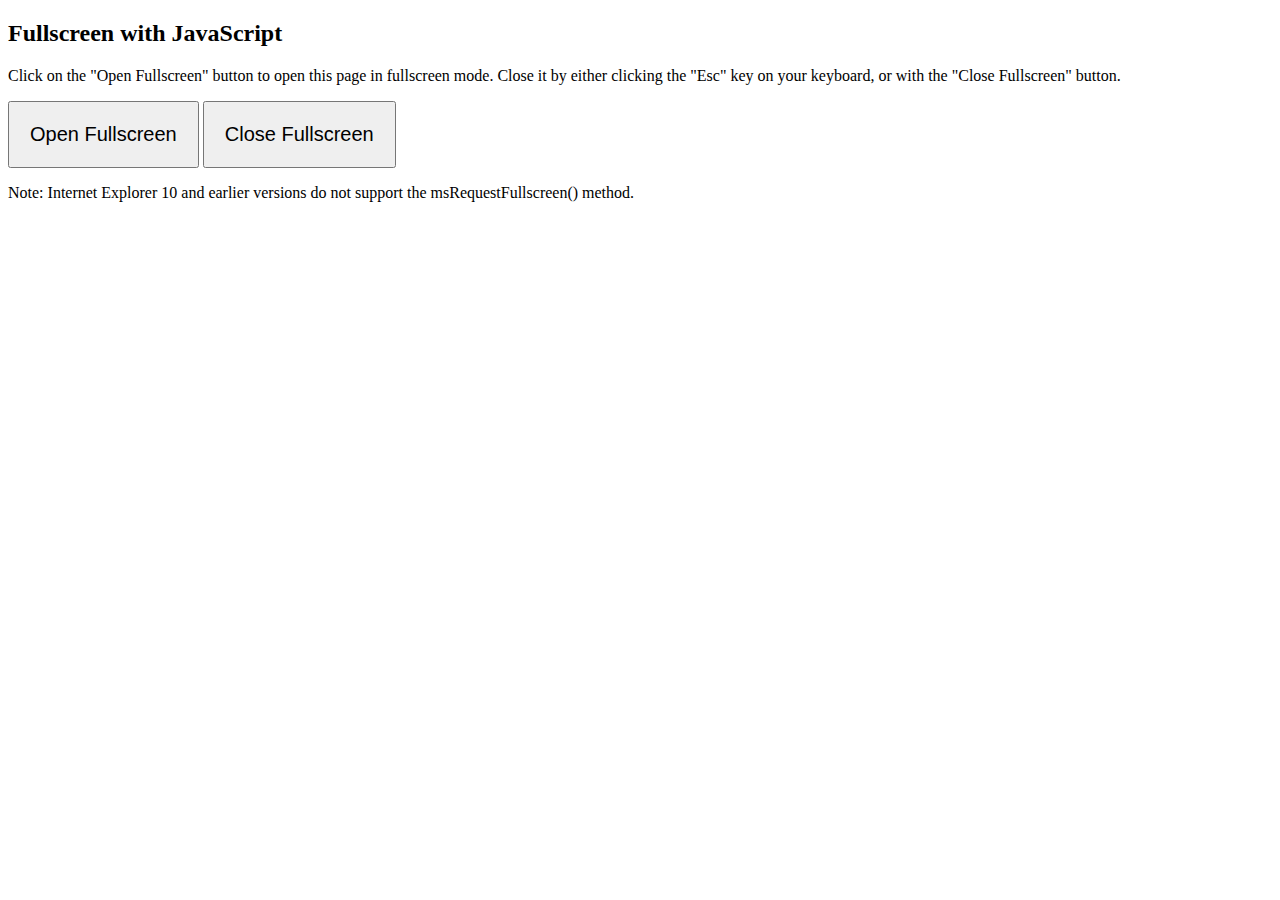
==== index.html @ 07cd29a3 "correctly rename" ====
<!DOCTYPE html>
<html>
<head>
<meta name="viewport" content="width=device-width, initial-scale=1">
<style>
/* Safari syntax */
:-webkit-full-screen {
  background-color: grey;
}

/* IE11 */
:-ms-fullscreen {
  background-color: grey;
}

/* Standard syntax */
:fullscreen {
  background-color: grey;
}

/* Style the button */
button {
  padding: 20px;
  font-size: 20px;
}
</style>
</head>
<body onload="openFullscreen();">

<h2>Fullscreen with JavaScript</h2>
<p>Click on the "Open Fullscreen" button to open this page in fullscreen mode. Close it by either clicking the "Esc" key on your keyboard, or with the "Close Fullscreen" button.</p>


<button onclick="openFullscreen();">Open Fullscreen</button>
<button onclick="closeFullscreen();">Close Fullscreen</button>

<script>
var elem = document.documentElement;
function openFullscreen() {
  if (elem.requestFullscreen) {
    elem.requestFullscreen();
  } else if (elem.webkitRequestFullscreen) { /* Safari */
    elem.webkitRequestFullscreen();
  } else if (elem.msRequestFullscreen) { /* IE11 */
    elem.msRequestFullscreen();
  }
}

function closeFullscreen() {
  if (document.exitFullscreen) {
    document.exitFullscreen();
  } else if (document.webkitExitFullscreen) { /* Safari */
    document.webkitExitFullscreen();
  } else if (document.msExitFullscreen) { /* IE11 */
    document.msExitFullscreen();
  }
}

//openFullscreen();
console.log("HelloLine");
</script>

<p>Note: Internet Explorer 10 and earlier versions do not support the msRequestFullscreen() method.</p>

</body>
</html>
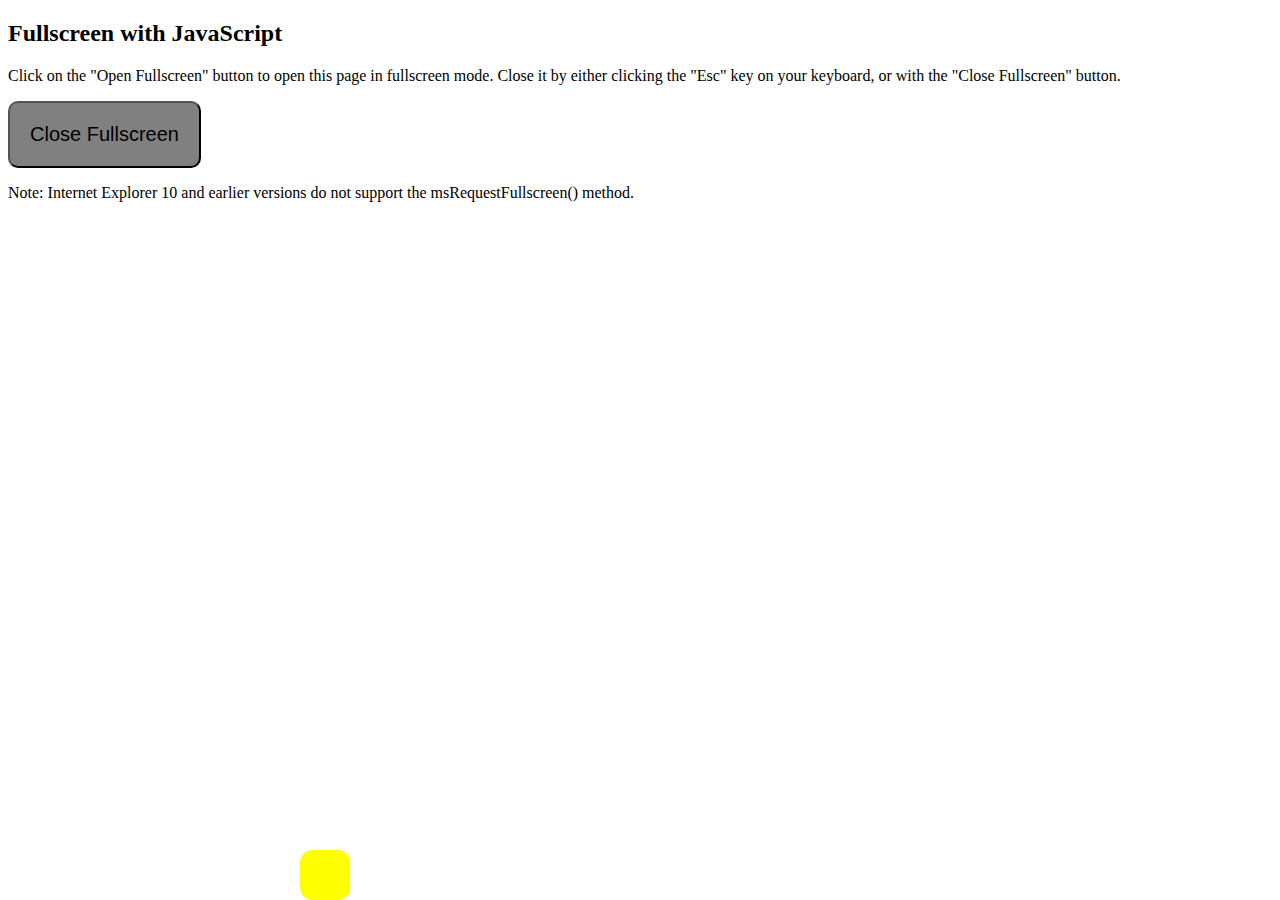
==== commit 01b56c93: "FulScr" ====
--- a/index.html
+++ b/index.html
@@ -2,39 +2,23 @@
 <html>
 <head>
 <meta name="viewport" content="width=device-width, initial-scale=1">
-<style>
-/* Safari syntax */
-:-webkit-full-screen {
-  background-color: grey;
-}
 
-/* IE11 */
-:-ms-fullscreen {
-  background-color: grey;
-}
+<link href="main.css" rel="stylesheet">
+</head>
+<body >
 
-/* Standard syntax */
-:fullscreen {
-  background-color: grey;
-}
-
-/* Style the button */
-button {
-  padding: 20px;
-  font-size: 20px;
-}
-</style>
-</head>
-<body onload="openFullscreen();">
 
 <h2>Fullscreen with JavaScript</h2>
 <p>Click on the "Open Fullscreen" button to open this page in fullscreen mode. Close it by either clicking the "Esc" key on your keyboard, or with the "Close Fullscreen" button.</p>
 
+<div class="place">
 
-<button onclick="openFullscreen();">Open Fullscreen</button>
-<button onclick="closeFullscreen();">Close Fullscreen</button>
+</div>
+<!--<button onclick="openFullscreen();"  >Open Fullscreen</button> -->
+<button onmouseout="localStorage.setItem('1','blue')" onmouseover="localStorage.setItem('1','red')" >Close Fullscreen</button>
 
 <script>
+
 var elem = document.documentElement;
 function openFullscreen() {
   if (elem.requestFullscreen) {
@@ -56,8 +40,36 @@
   }
 }
 
-//openFullscreen();
-console.log("HelloLine");
+/*
+if ("full"==localStorage.getItem('1')){
+	openFullscreen();
+}
+
+function go() {
+  var poem = 'Ночь, улица, фонарь, !!! аптека,* Бессмысленный и тусклый свет.* Живи еще !!! хоть четверть века -* Все будет так. Исхода !!! нет.* Умрешь - начнешь опять сначала* И повторится !!! все, как встарь:* Ночь, ледяная !!! рябь канала,* Аптека, улица, !!! фонарь.*';
+  poem = poem.replace(/\s/g, ' #');
+  var arr = poem.split('#');
+  for (var i = 0; i < arr.length; i++) {
+    setTimeout((function(index){ 
+      return function() {
+        console.log(index + ": " + arr[index])
+      };
+    })(i), 10 * (i + 1))
+  }
+}
+
+go();*/
+
+var x = document.querySelector('button');
+
+
+function sayHi() {
+	
+	x.style.backgroundColor = localStorage.getItem('1');
+	console.log(localStorage.getItem('1'));
+}
+
+setInterval(sayHi , 100);
 </script>
 
 <p>Note: Internet Explorer 10 and earlier versions do not support the msRequestFullscreen() method.</p>
--- a/main.css
+++ b/main.css
@@ -0,0 +1,29 @@
+/* Standard syntax */
+:fullscreen {
+  background-color: grey;
+}
+
+
+.place {
+	background-color: yellow;
+	border-radius:25%;
+	width:50px;height:50px;
+	position:absolute;
+	bottom:0px;
+	left:300px;
+}
+
+.place:hover {
+	background-color:black;
+}
+/* Style the button */
+button {
+	border-radius: 10px ;
+	background-color: grey;
+	padding: 20px;
+	font-size: 20px;
+}
+
+:fullscreen button {
+  background-color: white;
+}
